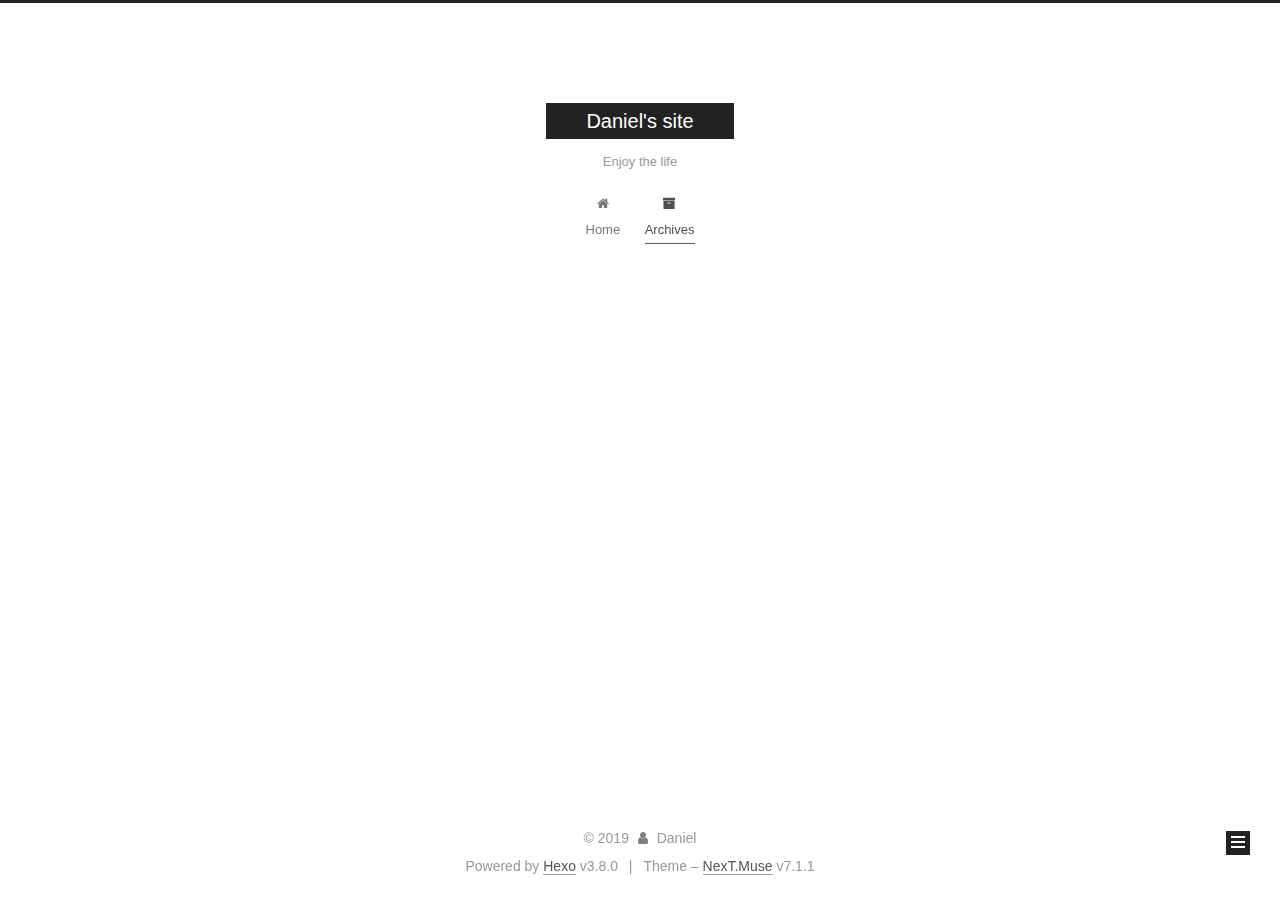
==== archives/index.html @ 891e4d7a "Site updated: 2019-05-05 09:59:27" ====
<!DOCTYPE html>












  


<html class="theme-next muse use-motion" lang>
<head><meta name="generator" content="Hexo 3.8.0">
  <meta charset="UTF-8">
<meta http-equiv="X-UA-Compatible" content="IE=edge">
<meta name="viewport" content="width=device-width, initial-scale=1, maximum-scale=2">
<meta name="theme-color" content="#222">
























<link rel="stylesheet" href="/lib/font-awesome/css/font-awesome.min.css?v=4.6.2">

<link rel="stylesheet" href="/css/main.css?v=7.1.1">


  <link rel="apple-touch-icon" sizes="180x180" href="/images/apple-touch-icon-next.png?v=7.1.1">


  <link rel="icon" type="image/png" sizes="32x32" href="/images/favicon-32x32-next.png?v=7.1.1">


  <link rel="icon" type="image/png" sizes="16x16" href="/images/favicon-16x16-next.png?v=7.1.1">


  <link rel="mask-icon" href="/images/logo.svg?v=7.1.1" color="#222">







<script id="hexo.configurations">
  var NexT = window.NexT || {};
  var CONFIG = {
    root: '/',
    scheme: 'Muse',
    version: '7.1.1',
    sidebar: {"position":"left","display":"post","offset":12,"onmobile":false,"dimmer":false},
    back2top: true,
    back2top_sidebar: false,
    fancybox: false,
    fastclick: false,
    lazyload: false,
    tabs: true,
    motion: {"enable":true,"async":false,"transition":{"post_block":"fadeIn","post_header":"slideDownIn","post_body":"slideDownIn","coll_header":"slideLeftIn","sidebar":"slideUpIn"}},
    algolia: {
      applicationID: '',
      apiKey: '',
      indexName: '',
      hits: {"per_page":10},
      labels: {"input_placeholder":"Search for Posts","hits_empty":"We didn't find any results for the search: ${query}","hits_stats":"${hits} results found in ${time} ms"}
    }
  };
</script>


  




  <meta property="og:type" content="website">
<meta property="og:title" content="Daniel&#39;s site">
<meta property="og:url" content="http://www.liyinghui.top/archives/index.html">
<meta property="og:site_name" content="Daniel&#39;s site">
<meta property="og:locale" content="default">
<meta name="twitter:card" content="summary">
<meta name="twitter:title" content="Daniel&#39;s site">





  
  
  <link rel="canonical" href="http://www.liyinghui.top/archives/">



<script id="page.configurations">
  CONFIG.page = {
    sidebar: "",
  };
</script>

  <title>Archive | Daniel's site</title>
  












  <noscript>
  <style>
  .use-motion .motion-element,
  .use-motion .brand,
  .use-motion .menu-item,
  .sidebar-inner,
  .use-motion .post-block,
  .use-motion .pagination,
  .use-motion .comments,
  .use-motion .post-header,
  .use-motion .post-body,
  .use-motion .collection-title { opacity: initial; }

  .use-motion .logo,
  .use-motion .site-title,
  .use-motion .site-subtitle {
    opacity: initial;
    top: initial;
  }

  .use-motion .logo-line-before i { left: initial; }
  .use-motion .logo-line-after i { right: initial; }
  </style>
</noscript>

</head>

<body itemscope itemtype="http://schema.org/WebPage" lang="default">

  
  
    
  

  <div class="container sidebar-position-left page-archive">
    <div class="headband"></div>

    <header id="header" class="header" itemscope itemtype="http://schema.org/WPHeader">
      <div class="header-inner"><div class="site-brand-wrapper">
  <div class="site-meta">
    

    <div class="custom-logo-site-title">
      <a href="/" class="brand" rel="start">
        <span class="logo-line-before"><i></i></span>
        <span class="site-title">Daniel's site</span>
        <span class="logo-line-after"><i></i></span>
      </a>
    </div>
    
      
        <p class="site-subtitle">Enjoy the life</p>
      
    
    
  </div>

  <div class="site-nav-toggle">
    <button aria-label="Toggle navigation bar">
      <span class="btn-bar"></span>
      <span class="btn-bar"></span>
      <span class="btn-bar"></span>
    </button>
  </div>
</div>



<nav class="site-nav">
  
    <ul id="menu" class="menu">
      
        
        
        
          
          <li class="menu-item menu-item-home">

    
    
    
      
    

    

    <a href="/" rel="section"><i class="menu-item-icon fa fa-fw fa-home"></i> <br>Home</a>

  </li>
        
        
        
          
          <li class="menu-item menu-item-archives menu-item-active">

    
    
    
      
    

    

    <a href="/archives/" rel="section"><i class="menu-item-icon fa fa-fw fa-archive"></i> <br>Archives</a>

  </li>

      
      
    </ul>
  

  
    

    
    
      
      
    
      
      
    
    

  


  

  
</nav>



  



</div>
    </header>

    


    <main id="main" class="main">
      <div class="main-inner">
        <div class="content-wrap">
          
          <div id="content" class="content">
            

  
  
  
  <div class="post-block archive">
    <div id="posts" class="posts-collapse">
      <span class="archive-move-on"></span>

      
      <span class="archive-page-counter">
        
        
        
          
        
        Um..! 1 post. Keep on posting.
      </span>
      

      

        
        
        

        
          
          <div class="collection-title">
            <h1 class="archive-year" id="archive-year-2019">2019</h1>
          </div>
        
        

        

  <article class="post post-type-normal" itemscope itemtype="http://schema.org/Article">
    <header class="post-header">

      <h2 class="post-title">
        
          <a class="post-title-link" href="/2019/05/05/hello-world/" itemprop="url">
            
              <span itemprop="name">Hello World</span>
            
          </a>
        
      </h2>

      <div class="post-meta">
        <time class="post-time" itemprop="dateCreated" datetime="2019-05-05T08:50:30+08:00" content="2019-05-05">
          05-05
        </time>
      </div>

    </header>
  </article>



      

    </div>
  </div>
  
  
  

  



          </div>
          

        </div>
        
          
  
  <div class="sidebar-toggle">
    <div class="sidebar-toggle-line-wrap">
      <span class="sidebar-toggle-line sidebar-toggle-line-first"></span>
      <span class="sidebar-toggle-line sidebar-toggle-line-middle"></span>
      <span class="sidebar-toggle-line sidebar-toggle-line-last"></span>
    </div>
  </div>

  <aside id="sidebar" class="sidebar">
    <div class="sidebar-inner">

      

      

      <div class="site-overview-wrap sidebar-panel sidebar-panel-active">
        <div class="site-overview">
          <div class="site-author motion-element" itemprop="author" itemscope itemtype="http://schema.org/Person">
            
              <p class="site-author-name" itemprop="name">Daniel</p>
              <div class="site-description motion-element" itemprop="description"></div>
          </div>

          
            <nav class="site-state motion-element">
              
                <div class="site-state-item site-state-posts">
                
                  <a href="/archives/">
                
                    <span class="site-state-item-count">1</span>
                    <span class="site-state-item-name">posts</span>
                  </a>
                </div>
              

              

              
            </nav>
          

          

          

          

          

          
          

          
            
          
          

        </div>
      </div>

      

      

    </div>
  </aside>
  


        
      </div>
    </main>

    <footer id="footer" class="footer">
      <div class="footer-inner">
        <div class="copyright">&copy; <span itemprop="copyrightYear">2019</span>
  <span class="with-love" id="animate">
    <i class="fa fa-user"></i>
  </span>
  <span class="author" itemprop="copyrightHolder">Daniel</span>

  

  
</div>


  <div class="powered-by">Powered by <a href="https://hexo.io" class="theme-link" rel="noopener" target="_blank">Hexo</a> v3.8.0</div>



  <span class="post-meta-divider">|</span>



  <div class="theme-info">Theme – <a href="https://theme-next.org" class="theme-link" rel="noopener" target="_blank">NexT.Muse</a> v7.1.1</div>




        








        
      </div>
    </footer>

    
      <div class="back-to-top">
        <i class="fa fa-arrow-up"></i>
        
      </div>
    

    

    

    
  </div>

  

<script>
  if (Object.prototype.toString.call(window.Promise) !== '[object Function]') {
    window.Promise = null;
  }
</script>


























  
  <script src="/lib/jquery/index.js?v=2.1.3"></script>

  
  <script src="/lib/velocity/velocity.min.js?v=1.2.1"></script>

  
  <script src="/lib/velocity/velocity.ui.min.js?v=1.2.1"></script>


  


  <script src="/js/utils.js?v=7.1.1"></script>

  <script src="/js/motion.js?v=7.1.1"></script>



  
  


  <script src="/js/schemes/muse.js?v=7.1.1"></script>



  

  


  <script src="/js/next-boot.js?v=7.1.1"></script>


  

  

  

  



  




  

  

  

  

  

  

  

  

  

  

  

  

  

  

</body>
</html>
---- css/main.css ----
/* normalize.css v8.0.1 | MIT License | github.com/necolas/normalize.css */
html {
  line-height: 1.15; /* 1 */
  -webkit-text-size-adjust: 100%; /* 2 */
}
body {
  margin: 0;
}
main {
  display: block;
}
h1 {
  font-size: 2em;
  margin: 0.67em 0;
}
hr {
  box-sizing: content-box; /* 1 */
  height: 0; /* 1 */
  overflow: visible; /* 2 */
}
pre {
  font-family: monospace, monospace; /* 1 */
  font-size: 1em; /* 2 */
}
a {
  background-color: transparent;
}
abbr[title] {
  border-bottom: none; /* 1 */
  text-decoration: underline; /* 2 */
  text-decoration: underline dotted; /* 2 */
}
b,
strong {
  font-weight: bolder;
}
code,
kbd,
samp {
  font-family: monospace, monospace; /* 1 */
  font-size: 1em; /* 2 */
}
small {
  font-size: 80%;
}
sub,
sup {
  font-size: 75%;
  line-height: 0;
  position: relative;
  vertical-align: baseline;
}
sub {
  bottom: -0.25em;
}
sup {
  top: -0.5em;
}
img {
  border-style: none;
}
button,
input,
optgroup,
select,
textarea {
  font-family: inherit; /* 1 */
  font-size: 100%; /* 1 */
  line-height: 1.15; /* 1 */
  margin: 0; /* 2 */
}
button,
input {
/* 1 */
  overflow: visible;
}
button,
select {
/* 1 */
  text-transform: none;
}
button,
[type="button"],
[type="reset"],
[type="submit"] {
  -webkit-appearance: button;
}
button::-moz-focus-inner,
[type="button"]::-moz-focus-inner,
[type="reset"]::-moz-focus-inner,
[type="submit"]::-moz-focus-inner {
  border-style: none;
  padding: 0;
}
button:-moz-focusring,
[type="button"]:-moz-focusring,
[type="reset"]:-moz-focusring,
[type="submit"]:-moz-focusring {
  outline: 1px dotted ButtonText;
}
fieldset {
  padding: 0.35em 0.75em 0.625em;
}
legend {
  box-sizing: border-box; /* 1 */
  color: inherit; /* 2 */
  display: table; /* 1 */
  max-width: 100%; /* 1 */
  padding: 0; /* 3 */
  white-space: normal; /* 1 */
}
progress {
  vertical-align: baseline;
}
textarea {
  overflow: auto;
}
[type="checkbox"],
[type="radio"] {
  box-sizing: border-box; /* 1 */
  padding: 0; /* 2 */
}
[type="number"]::-webkit-inner-spin-button,
[type="number"]::-webkit-outer-spin-button {
  height: auto;
}
[type="search"] {
  -webkit-appearance: textfield; /* 1 */
  outline-offset: -2px; /* 2 */
}
[type="search"]::-webkit-search-decoration {
  -webkit-appearance: none;
}
::-webkit-file-upload-button {
  -webkit-appearance: button; /* 1 */
  font: inherit; /* 2 */
}
details {
  display: block;
}
summary {
  display: list-item;
}
template {
  display: none;
}
[hidden] {
  display: none;
}
::selection {
  background: #262a30;
  color: #fff;
}
body {
  position: relative;
  font-family: 'Lato', "PingFang SC", "Microsoft YaHei", sans-serif;
  font-size: 14px;
  line-height: 2;
  color: #555;
  background: #fff;
}
@media (max-width: 991px) {
  body {
    padding-right: 0 !important;
  }
}
@media (min-width: 1200px) {
  body {
    font-size: 16px;
  }
}
h1,
h2,
h3,
h4,
h5,
h6 {
  margin: 20px 0 15px;
  padding: 0;
  font-weight: bold;
  line-height: 1.5;
  font-family: 'Lato', "PingFang SC", "Microsoft YaHei", sans-serif;
}
h1 {
  font-size: 22px;
}
h1 code {
  font-size: 1em;
}
@media (max-width: 767px) {
  h1 {
    font-size: 18px;
  }
  h1 code {
    font-size: 1em;
  }
}
h2 {
  font-size: 20px;
}
h2 code {
  font-size: 1em;
}
@media (max-width: 767px) {
  h2 {
    font-size: 16px;
  }
  h2 code {
    font-size: 1em;
  }
}
h3 {
  font-size: 18px;
}
h3 code {
  font-size: 1em;
}
@media (max-width: 767px) {
  h3 {
    font-size: 14px;
  }
  h3 code {
    font-size: 1em;
  }
}
h4 {
  font-size: 16px;
}
h4 code {
  font-size: 1em;
}
@media (max-width: 767px) {
  h4 {
    font-size: 12px;
  }
  h4 code {
    font-size: 1em;
  }
}
h5 {
  font-size: 14px;
}
h5 code {
  font-size: 1em;
}
@media (max-width: 767px) {
  h5 {
    font-size: 10px;
  }
  h5 code {
    font-size: 1em;
  }
}
h6 {
  font-size: 12px;
}
h6 code {
  font-size: 1em;
}
@media (max-width: 767px) {
  h6 {
    font-size: 8px;
  }
  h6 code {
    font-size: 1em;
  }
}
p {
  margin: 0 0 20px 0;
}
a,
span.exturl {
  overflow-wrap: break-word;
  word-wrap: break-word;
  background-color: transparent;
  color: #555;
  text-decoration: none;
  outline: none;
  border-bottom: 1px solid #999;
  cursor: pointer;
}
a:hover,
span.exturl:hover {
  color: #222;
  border-bottom-color: #222;
}
video {
  max-width: 100%;
  display: block;
  margin-left: auto;
  margin-right: auto;
}
img {
  display: block;
  margin: auto;
  max-width: 100%;
  height: auto;
}
hr {
  margin: 40px 0;
  height: 3px;
  border: none;
  background-color: #ddd;
  background-image: repeating-linear-gradient(-45deg, #fff, #fff 4px, transparent 4px, transparent 8px);
}
blockquote {
  margin: 0;
  padding: 0 15px;
  color: #666;
  border-left: 4px solid #ddd;
}
blockquote cite::before {
  content: "-";
  padding: 0 5px;
}
dt {
  font-weight: 700;
}
dd {
  margin: 0;
  padding: 0;
}
kbd {
  border: 1px solid #ccc;
  border-radius: 0.2em;
  box-shadow: 0.1em 0.1em 0.2em rgba(0,0,0,0.1);
  background-color: #f9f9f9;
  font-family: inherit;
  background-image: linear-gradient(top, #eee, #fff, #eee);
  padding: 0.1em 0.3em;
  white-space: nowrap;
}
.text-left {
  text-align: left;
}
.text-center {
  text-align: center;
}
.text-right {
  text-align: right;
}
.text-justify {
  text-align: justify;
}
.text-nowrap {
  white-space: nowrap;
}
.text-lowercase {
  text-transform: lowercase;
}
.text-uppercase {
  text-transform: uppercase;
}
.text-capitalize {
  text-transform: capitalize;
}
.center-block {
  display: block;
  margin-left: auto;
  margin-right: auto;
}
.clearfix:before,
.clearfix:after {
  content: " ";
  display: table;
}
.clearfix:after {
  clear: both;
}
.pullquote {
  width: 45%;
}
.pullquote.left {
  float: left;
  margin-left: 5px;
  margin-right: 10px;
}
.pullquote.right {
  float: right;
  margin-left: 10px;
  margin-right: 5px;
}
.affix {
  position: fixed;
}
.translation {
  margin-top: -20px;
  font-size: 14px;
  color: #999;
}
.scrollbar-measure {
  width: 100px;
  height: 100px;
  overflow: scroll;
  position: absolute;
  top: -9999px;
}
.use-motion .motion-element {
  opacity: 0;
}
.table-container {
  margin: 20px 0;
  overflow: auto;
  -webkit-overflow-scrolling: touch;
}
.highlight .table-container {
  margin: 0px;
}
table {
  width: 100%;
  border-collapse: collapse;
  border-spacing: 0;
  font-size: 14px;
}
table > tbody > tr:nth-of-type(odd) {
  background-color: #f9f9f9;
}
table > tbody > tr:hover {
  background-color: #f5f5f5;
}
caption,
th,
td {
  padding: 8px;
  text-align: left;
  vertical-align: middle;
  font-weight: normal;
}
th,
td {
  border: 1px solid #ddd;
  border-bottom: 3px solid #ddd;
}
th {
  padding-bottom: 10px;
  font-weight: 700;
}
td {
  border-bottom-width: 1px;
}
html,
body {
  height: 100%;
}
.container {
  position: relative;
}
.header-inner {
  margin: 0 auto;
  padding: 100px 0 70px;
  width: 700px;
}
@media (min-width: 1200px) {
  .container .header-inner {
    width: 800px;
  }
}
@media (min-width: 1600px) {
  .container .header-inner {
    width: 900px;
  }
}
.main-inner {
  margin: 0 auto;
  width: 700px;
}
@media (min-width: 1200px) {
  .container .main-inner {
    width: 800px;
  }
}
@media (min-width: 1600px) {
  .container .main-inner {
    width: 900px;
  }
}
.footer {
  padding: 20px 0;
}
.footer-inner {
  box-sizing: border-box;
  margin: 0px auto;
  width: 700px;
}
@media (min-width: 1200px) {
  .container .footer-inner {
    width: 800px;
  }
}
@media (min-width: 1600px) {
  .container .footer-inner {
    width: 900px;
  }
}
pre,
.highlight {
  overflow: auto;
  margin: 20px 0;
  padding: 0;
  font-size: 14px;
  color: #4d4d4c;
  background: #f7f7f7;
  line-height: 1.6;
}
pre,
code {
  font-family: consolas, Menlo, "PingFang SC", "Microsoft YaHei", monospace;
}
code {
  overflow-wrap: break-word;
  word-wrap: break-word;
  padding: 2px 4px;
  color: #555;
  background: #eee;
  border-radius: 3px;
  font-size: 14px;
}
pre {
  padding: 10px;
}
pre code {
  padding: 0;
  color: #4d4d4c;
  background: none;
  text-shadow: none;
}
.highlight {
  border-radius: 1px;
}
.highlight pre {
  border: none;
  margin: 0;
  padding: 10px 0;
}
.highlight table {
  margin: 0;
  width: auto;
  border: none;
}
.highlight td {
  border: none;
  padding: 0;
}
.highlight figcaption {
  font-size: 1em;
  color: #4d4d4c;
  line-height: 1em;
  margin-bottom: 1em;
  margin: 0em;
  padding: 0.5em;
  background: #eee;
  border-bottom: 1px solid #e9e9e9;
}
.highlight figcaption:before,
.highlight figcaption:after {
  content: " ";
  display: table;
}
.highlight figcaption:after {
  clear: both;
}
.highlight figcaption a {
  float: right;
  color: #4d4d4c;
}
.highlight figcaption a:hover {
  border-bottom-color: #4d4d4c;
}
.highlight .gutter pre {
  padding-left: 10px;
  padding-right: 10px;
  color: #869194;
  text-align: right;
  background-color: #eff2f3;
}
.highlight .code pre {
  width: 100%;
  padding-left: 10px;
  padding-right: 10px;
  background-color: #f7f7f7;
}
.highlight .line {
  height: 20px;
}
.gutter {
  -webkit-user-select: none;
  -moz-user-select: none;
  -ms-user-select: none;
  user-select: none;
}
.gist table {
  width: auto;
}
.gist table td {
  border: none;
}
pre .deletion {
  background: #fdd;
}
pre .addition {
  background: #dfd;
}
pre .meta {
  color: #8959a8;
}
pre .comment {
  color: #8e908c;
}
pre .variable,
pre .attribute,
pre .tag,
pre .name,
pre .regexp,
pre .ruby .constant,
pre .xml .tag .title,
pre .xml .pi,
pre .xml .doctype,
pre .html .doctype,
pre .css .id,
pre .css .class,
pre .css .pseudo {
  color: #c82829;
}
pre .number,
pre .preprocessor,
pre .built_in,
pre .builtin-name,
pre .literal,
pre .params,
pre .constant,
pre .command {
  color: #f5871f;
}
pre .ruby .class .title,
pre .css .rules .attribute,
pre .string,
pre .symbol,
pre .value,
pre .inheritance,
pre .header,
pre .ruby .symbol,
pre .xml .cdata,
pre .special,
pre .formula {
  color: #718c00;
}
pre .title,
pre .css .hexcolor {
  color: #3e999f;
}
pre .function,
pre .python .decorator,
pre .python .title,
pre .ruby .function .title,
pre .ruby .title .keyword,
pre .perl .sub,
pre .javascript .title,
pre .coffeescript .title {
  color: #4271ae;
}
pre .keyword,
pre .javascript .function {
  color: #8959a8;
}
.posts-expand .post-body img.full-image {
  border: none;
}
.blockquote-center,
.page-home .post-type-quote blockquote,
.page-post-detail .post-type-quote blockquote {
  position: relative;
  margin: 40px 0;
  padding: 0;
  border-left: none;
  text-align: center;
}
.blockquote-center::before,
.page-home .post-type-quote blockquote::before,
.page-post-detail .post-type-quote blockquote::before,
.blockquote-center::after,
.page-home .post-type-quote blockquote::after,
.page-post-detail .post-type-quote blockquote::after {
  position: absolute;
  content: ' ';
  display: block;
  width: 100%;
  height: 24px;
  opacity: 0.2;
  background-repeat: no-repeat;
  background-position: 0 -6px;
  background-size: 22px 22px;
}
.blockquote-center::before,
.page-home .post-type-quote blockquote::before,
.page-post-detail .post-type-quote blockquote::before {
  top: -20px;
  background-image: url("../images/quote-l.svg");
  border-top: 1px solid #ccc;
}
.blockquote-center::after,
.page-home .post-type-quote blockquote::after,
.page-post-detail .post-type-quote blockquote::after {
  bottom: -20px;
  background-image: url("../images/quote-r.svg");
  border-bottom: 1px solid #ccc;
  background-position: 100% 8px;
}
.blockquote-center p,
.page-home .post-type-quote blockquote p,
.page-post-detail .post-type-quote blockquote p,
.blockquote-center div,
.page-home .post-type-quote blockquote div,
.page-post-detail .post-type-quote blockquote div {
  text-align: center;
}
.post .post-body .group-picture img {
  box-sizing: border-box;
  padding: 0 3px;
  border: none;
}
.post .group-picture-row {
  overflow: hidden;
  margin-top: 6px;
}
.post .group-picture-row:first-child {
  margin-top: 0;
}
.post .group-picture-column {
  float: left;
}
.page-post-detail .post-body .group-picture-column {
  float: none;
  margin-top: 10px;
  width: auto !important;
}
.page-post-detail .post-body .group-picture-column img {
  margin: 0 auto;
}
.page-archive .group-picture-container {
  overflow: hidden;
}
.page-archive .group-picture-row {
  float: left;
}
.page-archive .group-picture-row:first-child {
  margin-top: 6px;
}
.page-archive .group-picture-column {
  max-width: 150px;
  max-height: 150px;
}
.post-body .label {
  display: inline;
  padding: 0 2px;
}
.post-body .label.default {
  background-color: #f0f0f0;
}
.post-body .label.primary {
  background-color: #efe6f7;
}
.post-body .label.info {
  background-color: #e5f2f8;
}
.post-body .label.success {
  background-color: #e7f4e9;
}
.post-body .label.warning {
  background-color: #fcf6e1;
}
.post-body .label.danger {
  background-color: #fae8eb;
}
.post-body .note {
  position: relative;
  padding: 15px;
  margin-bottom: 20px;
  border: 1px solid #eee;
  border-left-width: 5px;
  border-radius: 3px;
}
.post-body .note h2,
.post-body .note h3,
.post-body .note h4,
.post-body .note h5,
.post-body .note h6 {
  margin-top: 0;
  margin-bottom: 0;
  border-bottom: initial;
  padding-top: 0 !important;
}
.post-body .note p:first-child,
.post-body .note ul:first-child,
.post-body .note ol:first-child,
.post-body .note table:first-child,
.post-body .note pre:first-child,
.post-body .note blockquote:first-child {
  margin-top: 0;
}
.post-body .note p:last-child,
.post-body .note ul:last-child,
.post-body .note ol:last-child,
.post-body .note table:last-child,
.post-body .note pre:last-child,
.post-body .note blockquote:last-child {
  margin-bottom: 0;
}
.post-body .note.default {
  border-left-color: #777;
}
.post-body .note.default h2,
.post-body .note.default h3,
.post-body .note.default h4,
.post-body .note.default h5,
.post-body .note.default h6 {
  color: #777;
}
.post-body .note.primary {
  border-left-color: #6f42c1;
}
.post-body .note.primary h2,
.post-body .note.primary h3,
.post-body .note.primary h4,
.post-body .note.primary h5,
.post-body .note.primary h6 {
  color: #6f42c1;
}
.post-body .note.info {
  border-left-color: #428bca;
}
.post-body .note.info h2,
.post-body .note.info h3,
.post-body .note.info h4,
.post-body .note.info h5,
.post-body .note.info h6 {
  color: #428bca;
}
.post-body .note.success {
  border-left-color: #5cb85c;
}
.post-body .note.success h2,
.post-body .note.success h3,
.post-body .note.success h4,
.post-body .note.success h5,
.post-body .note.success h6 {
  color: #5cb85c;
}
.post-body .note.warning {
  border-left-color: #f0ad4e;
}
.post-body .note.warning h2,
.post-body .note.warning h3,
.post-body .note.warning h4,
.post-body .note.warning h5,
.post-body .note.warning h6 {
  color: #f0ad4e;
}
.post-body .note.danger {
  border-left-color: #d9534f;
}
.post-body .note.danger h2,
.post-body .note.danger h3,
.post-body .note.danger h4,
.post-body .note.danger h5,
.post-body .note.danger h6 {
  color: #d9534f;
}
.post-body .tabs {
  position: relative;
  display: block;
  margin-bottom: 20px;
  padding-top: 10px;
}
.post-body .tabs ul.nav-tabs {
  margin: 0;
  padding: 0;
  display: flex;
  margin-bottom: -1px;
}
@media (max-width: 413px) {
  .post-body .tabs ul.nav-tabs {
    display: block;
    margin-bottom: 5px;
  }
}
.post-body .tabs ul.nav-tabs li.tab {
  list-style-type: none !important;
  margin: 0 0.25em 0 0;
  border-top: 3px solid transparent;
  border-left: 1px solid transparent;
  border-right: 1px solid transparent;
}
@media (max-width: 413px) {
  .post-body .tabs ul.nav-tabs li.tab {
    margin: initial;
    border-top: 1px solid transparent;
    border-left: 3px solid transparent;
    border-right: 1px solid transparent;
    border-bottom: 1px solid transparent;
  }
}
.post-body .tabs ul.nav-tabs li.tab a {
  outline: 0;
  border-bottom: initial;
  display: block;
  line-height: 1.8em;
  padding: 0.25em 0.75em;
  transition-duration: 0.2s;
  transition-timing-function: ease-out;
  transition-delay: 0s;
}
.post-body .tabs ul.nav-tabs li.tab a i {
  width: 1.285714285714286em;
}
.post-body .tabs ul.nav-tabs li.tab.active {
  border-top: 3px solid #fc6423;
  border-left: 1px solid #ddd;
  border-right: 1px solid #ddd;
  background-color: #fff;
}
@media (max-width: 413px) {
  .post-body .tabs ul.nav-tabs li.tab.active {
    border-top: 1px solid #ddd;
    border-left: 3px solid #fc6423;
    border-right: 1px solid #ddd;
    border-bottom: 1px solid #ddd;
  }
}
.post-body .tabs ul.nav-tabs li.tab.active a {
  cursor: default;
  color: #555;
}
.post-body .tabs .tab-content {
  background-color: #fff;
}
.post-body .tabs .tab-content .tab-pane {
  border: 1px solid #ddd;
  padding: 20px 20px 0 20px;
}
.post-body .tabs .tab-content .tab-pane:not(.active) {
  display: none;
}
.post-body .tabs .tab-content .tab-pane.active {
  display: block;
}
.btn {
  display: inline-block;
  padding: 0 20px;
  font-size: 14px;
  color: #fff;
  background: #222;
  border: 2px solid #222;
  text-decoration: none;
  border-radius: 0;
  transition-property: background-color;
  transition-duration: 0.2s;
  transition-timing-function: ease-in-out;
  transition-delay: 0s;
  line-height: 2;
}
.btn:hover {
  border-color: #222;
  color: #222;
  background: #fff;
}
.btn +.btn {
  margin: 0 0 8px 8px;
}
.btn .fa-fw {
  width: 1.285714285714286em;
  text-align: left;
}
.btn-bar {
  display: block;
  width: 22px;
  height: 2px;
  background: #555;
  border-radius: 1px;
}
.btn-bar+.btn-bar {
  margin-top: 4px;
}
.pagination {
  margin: 120px 0 40px;
  text-align: center;
  border-top: 1px solid #eee;
}
.page-number-basic,
.pagination .prev,
.pagination .next,
.pagination .page-number,
.pagination .space {
  display: inline-block;
  position: relative;
  top: -1px;
  margin: 0 10px;
  padding: 0 11px;
}
@media (max-width: 767px) {
  .page-number-basic,
  .pagination .prev,
  .pagination .next,
  .pagination .page-number,
  .pagination .space {
    margin: 0 5px;
  }
}
.pagination .prev,
.pagination .next,
.pagination .page-number {
  border-bottom: 0;
  border-top: 1px solid #eee;
  transition-property: border-color;
  transition-duration: 0.2s;
  transition-timing-function: ease-in-out;
  transition-delay: 0s;
}
.pagination .prev:hover,
.pagination .next:hover,
.pagination .page-number:hover {
  border-top-color: #222;
}
.pagination .space {
  padding: 0;
  margin: 0;
}
.pagination .prev {
  margin-left: 0;
}
.pagination .next {
  margin-right: 0;
}
.pagination .page-number.current {
  color: #fff;
  background: #ccc;
  border-top-color: #ccc;
}
@media (max-width: 767px) {
  .pagination {
    border-top: none;
  }
  .pagination .prev,
  .pagination .next,
  .pagination .page-number {
    margin-bottom: 10px;
    border-top: 0;
    border-bottom: 1px solid #eee;
    padding: 0 10px;
  }
  .pagination .prev:hover,
  .pagination .next:hover,
  .pagination .page-number:hover {
    border-bottom-color: #222;
  }
}
.comments {
  margin: 60px 20px 0;
}
.back-to-top {
  box-sizing: border-box;
  position: fixed;
  bottom: -100px;
  right: 30px;
  z-index: 1050;
  padding: 0 6px;
  width: 24px;
  background: #222;
  font-size: 12px;
  opacity: 1;
  color: #fff;
  cursor: pointer;
  text-align: center;
  transition-property: bottom;
  transition-duration: 0.2s;
  transition-timing-function: ease-in-out;
  transition-delay: 0s;
}
.back-to-top.back-to-top-on {
  bottom: 19px;
}
@media (max-width: 991px) {
  .back-to-top {
    opacity: 0.8;
    right: 20px;
  }
}
.header {
  background: transparent;
}
.header-inner {
  position: relative;
}
.headband {
  height: 3px;
  background: #222;
}
.site-meta {
  margin: 0;
  text-align: center;
}
@media (max-width: 767px) {
  .site-meta {
    text-align: center;
  }
}
.brand {
  position: relative;
  display: inline-block;
  padding: 0 40px;
  color: #fff;
  background: #222;
  border-bottom: none;
}
.brand:hover {
  color: #fff;
}
.logo {
  display: inline-block;
  margin-right: 5px;
  line-height: 36px;
  vertical-align: top;
}
.site-title {
  display: inline-block;
  vertical-align: top;
  line-height: 36px;
  font-size: 20px;
  font-weight: normal;
  font-family: 'Lato', "PingFang SC", "Microsoft YaHei", sans-serif;
}
.site-subtitle {
  margin-top: 10px;
  font-size: 13px;
  color: #999;
}
.use-motion .brand {
  opacity: 0;
}
.use-motion .logo,
.use-motion .site-title,
.use-motion .site-subtitle,
.use-motion .custom-logo-image {
  opacity: 0;
  position: relative;
  top: -10px;
}
.site-nav-toggle {
  display: none;
  position: absolute;
  top: 10px;
  left: 10px;
}
@media (max-width: 767px) {
  .site-nav-toggle {
    display: block;
  }
}
.site-nav-toggle button {
  margin-top: 2px;
  padding: 9px 10px;
  background: transparent;
  border: none;
}
@media (max-width: 767px) {
  .site-nav {
    display: none;
    margin: 0 -10px;
    padding: 0 10px;
    clear: both;
    border-top: 1px solid #ddd;
  }
}
@media (min-width: 768px) and (max-width: 991px) {
  .site-nav {
    display: block !important;
  }
}
@media (min-width: 992px) {
  .site-nav {
    display: block !important;
  }
}
.menu {
  margin-top: 20px;
  padding-left: 0;
  text-align: center;
}
.menu .menu-item {
  display: inline-block;
  margin: 0 10px;
  list-style: none;
}
@media (max-width: 767px) {
  .menu .menu-item {
    margin-top: 10px;
  }
}
.menu .menu-item a,
.menu .menu-item span.exturl {
  display: block;
  font-size: 13px;
  line-height: inherit;
  border-bottom: 1px solid transparent;
  transition-property: border-color;
  transition-duration: 0.2s;
  transition-timing-function: ease-in-out;
  transition-delay: 0s;
}
.menu .menu-item a:hover,
.menu .menu-item span.exturl:hover {
  border-bottom-color: #222;
}
.menu .menu-item .fa {
  margin-right: 5px;
}
.use-motion .menu-item {
  opacity: 0;
}
.post-body {
  overflow-wrap: break-word;
  word-wrap: break-word;
  font-family: 'Lato', "PingFang SC", "Microsoft YaHei", sans-serif;
}
.post-body span.exturl .fa {
  font-size: 14px;
  margin-left: 4px;
}
.post-body .fancybox img {
  display: block !important;
  margin: 0 auto;
  cursor: pointer;
  cursor: zoom-in;
}
.post-body .image-caption,
.post-body .figure .caption {
  margin: -20px auto 15px;
  text-align: center;
  font-size: 14px;
  color: #999;
  font-weight: bold;
  line-height: 1;
}
.post-sticky-flag {
  display: inline-block;
  font-size: 16px;
  transform: rotate(30deg);
}
.use-motion .post-block,
.use-motion .pagination,
.use-motion .comments {
  opacity: 0;
}
.use-motion .post-header {
  opacity: 0;
}
.use-motion .post-body {
  opacity: 0;
}
.use-motion .collection-title {
  opacity: 0;
}
.posts-expand {
  padding-top: 40px;
}
@media (max-width: 767px) {
  .posts-expand {
    margin: 0 20px;
  }
  .post-body pre .gutter pre {
    padding-right: 10px;
  }
  .post-body .highlight {
    margin-left: 0px;
    margin-right: 0px;
    padding: 0;
  }
  .post-body .highlight .gutter pre {
    padding-right: 10px;
  }
}
@media (min-width: 992px) {
  .posts-expand .post-body {
    text-align: justify;
  }
}
@media (max-width: 991px) {
  .posts-expand .post-body {
    text-align: justify;
  }
}
.posts-expand .post-body h2,
.posts-expand .post-body h3,
.posts-expand .post-body h4,
.posts-expand .post-body h5,
.posts-expand .post-body h6 {
  padding-top: 10px;
}
.posts-expand .post-body h2 .header-anchor,
.posts-expand .post-body h3 .header-anchor,
.posts-expand .post-body h4 .header-anchor,
.posts-expand .post-body h5 .header-anchor,
.posts-expand .post-body h6 .header-anchor {
  float: right;
  margin-left: 10px;
  color: #ccc;
  border-bottom-style: none;
  visibility: hidden;
}
.posts-expand .post-body h2 .header-anchor:hover,
.posts-expand .post-body h3 .header-anchor:hover,
.posts-expand .post-body h4 .header-anchor:hover,
.posts-expand .post-body h5 .header-anchor:hover,
.posts-expand .post-body h6 .header-anchor:hover {
  color: inherit;
}
.posts-expand .post-body h2:hover .header-anchor,
.posts-expand .post-body h3:hover .header-anchor,
.posts-expand .post-body h4:hover .header-anchor,
.posts-expand .post-body h5:hover .header-anchor,
.posts-expand .post-body h6:hover .header-anchor {
  visibility: visible;
}
.posts-expand .post-body img {
  box-sizing: border-box;
  margin: 0 auto 25px;
  padding: 3px;
  border: 1px solid #ddd;
}
@media (max-width: 767px) {
  .posts-collapse {
    margin: 0 20px;
  }
  .posts-collapse .post-title,
  .posts-collapse .post-meta {
    display: block;
    width: auto;
    text-align: left;
  }
}
.posts-collapse {
  position: relative;
  z-index: 1010;
  margin-left: 55px;
}
.posts-collapse::after {
  content: " ";
  position: absolute;
  top: 20px;
  left: 0;
  margin-left: -2px;
  width: 4px;
  height: 100%;
  background: #f5f5f5;
  z-index: -1;
}
@media (max-width: 767px) {
  .posts-collapse {
    margin: 0 20px;
  }
}
.posts-collapse .collection-title {
  position: relative;
  margin: 60px 0;
}
.posts-collapse .collection-title h1,
.posts-collapse .collection-title h2 {
  margin-left: 20px;
}
.posts-collapse .collection-title small {
  color: #bbb;
  margin-left: 5px;
}
.posts-collapse .collection-title::before {
  content: " ";
  position: absolute;
  left: 0;
  top: 50%;
  margin-left: -4px;
  margin-top: -4px;
  width: 8px;
  height: 8px;
  background: #bbb;
  border-radius: 50%;
}
.posts-collapse .post {
  margin: 30px 0;
}
.posts-collapse .post-header {
  position: relative;
  transition-duration: 0.2s;
  transition-timing-function: ease-in-out;
  transition-delay: 0s;
  transition-property: border;
  border-bottom: 1px dashed #ccc;
}
.posts-collapse .post-header::before {
  content: " ";
  position: absolute;
  left: 0;
  top: 12px;
  width: 6px;
  height: 6px;
  margin-left: -4px;
  background: #bbb;
  border-radius: 50%;
  border: 1px solid #fff;
  transition-duration: 0.2s;
  transition-timing-function: ease-in-out;
  transition-delay: 0s;
  transition-property: background;
}
.posts-collapse .post-header:hover {
  border-bottom-color: #666;
}
.posts-collapse .post-header:hover::before {
  background: #222;
}
.posts-collapse .post-meta {
  position: absolute;
  font-size: 12px;
  left: 20px;
  top: 5px;
}
.posts-collapse .post-comments-count {
  display: none;
}
.posts-collapse .post-title {
  margin-left: 60px;
  font-size: 16px;
  font-weight: normal;
  line-height: inherit;
}
.posts-collapse .post-title::after {
  margin-left: 3px;
  opacity: 0.6;
}
.posts-collapse .post-title a,
.posts-collapse .post-title span.exturl {
  color: #666;
  border-bottom: none;
}
.page-home .post-type-quote .post-header,
.page-post-detail .post-type-quote .post-header,
.page-home .post-type-quote .post-tags,
.page-post-detail .post-type-quote .post-tags {
  display: none;
}
.posts-expand .post-title {
  overflow-wrap: break-word;
  word-wrap: break-word;
  text-align: center;
  font-weight: 400;
}
.posts-expand .post-title-link {
  display: inline-block;
  position: relative;
  color: #555;
  border-bottom: none;
  line-height: 1.2;
  vertical-align: top;
}
.posts-expand .post-title-link::before {
  content: "";
  position: absolute;
  width: 100%;
  height: 2px;
  bottom: 0;
  left: 0;
  background-color: #000;
  visibility: hidden;
  transform: scaleX(0);
  transition-duration: 0.2s;
  transition-timing-function: ease-in-out;
  transition-delay: 0s;
}
.posts-expand .post-title-link:hover::before {
  visibility: visible;
  transform: scaleX(1);
}
.posts-expand .post-title-link .fa {
  font-size: 20px;
  margin-left: 5px;
}
.posts-expand .post-meta {
  margin: 3px 0 60px 0;
  color: #999;
  font-family: 'Lato', "PingFang SC", "Microsoft YaHei", sans-serif;
  font-size: 12px;
  text-align: center;
}
.posts-expand .post-meta .post-category-list {
  display: inline-block;
  margin: 0;
  padding: 3px;
}
.posts-expand .post-meta .post-category-list-link {
  color: #999;
}
.posts-expand .post-meta .post-description {
  font-size: 14px;
  margin-top: 2px;
}
.posts-expand .post-meta time {
  border-bottom: 1px dashed #999;
  cursor: help;
}
.post-meta-divider {
  margin: 0 0.5em;
}
.post-meta-item-icon {
  margin-right: 3px;
}
@media (min-width: 768px) and (max-width: 991px) {
  .post-meta-item-icon {
    display: inline-block;
  }
}
@media (max-width: 767px) {
  .post-meta-item-icon {
    display: inline-block;
  }
}
@media (min-width: 768px) and (max-width: 991px) {
  .post-meta-item-text {
    display: none;
  }
}
@media (max-width: 767px) {
  .post-meta-item-text {
    display: none;
  }
}
.post-button {
  margin-top: 40px;
}
.posts-expand .post-tags {
  margin-top: 40px;
  text-align: center;
}
.posts-expand .post-tags a {
  display: inline-block;
  margin-right: 10px;
  font-size: 13px;
}
.post-nav {
  display: table;
  margin-top: 15px;
  width: 100%;
  border-top: 1px solid #eee;
}
.post-nav-divider {
  display: table-cell;
  width: 10%;
}
.post-nav-item {
  display: table-cell;
  padding: 10px 0 0 0;
  width: 45%;
  vertical-align: top;
}
.post-nav-item a {
  position: relative;
  display: block;
  line-height: 25px;
  font-size: 14px;
  color: #555;
  border-bottom: none;
}
.post-nav-item a:hover {
  color: #222;
  border-bottom: none;
}
.post-nav-item a:active {
  top: 2px;
}
.post-nav-item .fa {
  font-size: 12px;
  margin-right: 5px;
}
.post-nav-next a {
  padding-left: 5px;
}
.post-nav-prev {
  text-align: right;
}
.post-nav-prev a {
  padding-right: 5px;
}
.post-nav-prev .fa {
  margin-left: 5px;
}
.posts-expand .post-eof {
  margin: 80px auto 60px;
  width: 8%;
  height: 1px;
  background: #ccc;
  text-align: center;
}
.post:last-child .post-eof {
  display: none;
}
.post-gallery {
  display: table;
  table-layout: fixed;
  width: 100%;
  border-collapse: separate;
}
.post-gallery-row {
  display: table-row;
}
.post-gallery .post-gallery-img {
  display: table-cell;
  text-align: center;
  vertical-align: middle;
  border: none;
}
.post-gallery .post-gallery-img img {
  max-width: 100%;
  max-height: 100%;
  border: none;
}
.fancybox-close,
.fancybox-close:hover {
  border: none;
}
.rtl.post-body p,
.rtl.post-body a,
.rtl.post-body h1,
.rtl.post-body h2,
.rtl.post-body h3,
.rtl.post-body h4,
.rtl.post-body h5,
.rtl.post-body h6,
.rtl.post-body li,
.rtl.post-body ul,
.rtl.post-body ol {
  direction: rtl;
  font-family: UKIJ Ekran;
}
.rtl.post-title {
  font-family: UKIJ Ekran;
}
.sidebar {
  position: fixed;
  right: 0;
  top: 0;
  bottom: 0;
  width: 0;
  z-index: 1040;
  box-shadow: inset 0 2px 6px #000;
  background: #222;
}
.sidebar a,
.sidebar span.exturl {
  color: #999;
  border-bottom-color: #555;
}
.sidebar a:hover,
.sidebar span.exturl:hover {
  color: #eee;
  border-bottom-color: #eee;
}
@media (max-width: 991px) {
  .sidebar {
    display: none;
  }
}
.sidebar-inner {
  position: relative;
  padding: 20px 10px;
  color: #999;
  text-align: center;
}
.site-overview-wrap {
  overflow: hidden;
}
.site-overview {
  overflow-y: auto;
  overflow-x: hidden;
}
.cc-license {
  margin-top: 10px;
  text-align: center;
}
.cc-license .cc-opacity {
  opacity: 0.7;
  border-bottom: none;
}
.cc-license .cc-opacity:hover {
  opacity: 0.9;
}
.cc-license img {
  display: inline-block;
}
.sidebar-toggle {
  position: fixed;
  right: 30px;
  bottom: 45px;
  width: 14px;
  height: 14px;
  padding: 5px;
  background: #222;
  line-height: 0;
  z-index: 1050;
  cursor: pointer;
}
@media (max-width: 991px) {
  .sidebar-toggle {
    opacity: 0.8;
    right: 20px;
    display: none;
  }
}
.sidebar-toggle-line {
  position: relative;
  display: inline-block;
  vertical-align: top;
  height: 2px;
  width: 100%;
  background: #fff;
  margin-top: 3px;
}
.sidebar-toggle-line:first-child {
  margin-top: 0;
}
.site-author-image {
  display: block;
  margin: 0 auto;
  padding: 2px;
  max-width: 96px;
  height: auto;
  border: 2px solid #333;
  opacity: 1;
}
.site-author-name {
  margin: 5px 0 0;
  text-align: center;
  color: #f5f5f5;
  font-weight: normal;
}
.site-description {
  margin-top: 5px;
  text-align: center;
  font-size: 14px;
  color: #999;
}
.links-of-author {
  margin-top: 20px;
}
.links-of-author a,
.links-of-author span.exturl {
  display: inline-block;
  vertical-align: middle;
  margin-right: 10px;
  margin-bottom: 10px;
  border-bottom-color: #555;
  font-size: 13px;
}
.links-of-author a:before,
.links-of-author span.exturl:before {
  display: inline-block;
  vertical-align: middle;
  margin-right: 3px;
  content: " ";
  width: 4px;
  height: 4px;
  border-radius: 50%;
  background: #ff8eff;
}
.feed-link,
.chat {
  margin-top: 10px;
}
.feed-link a,
.chat a {
  display: inline-block;
  padding: 0 15px;
  color: #fc6423;
  border: 1px solid #fc6423 !important;
  border-radius: 4px;
}
.feed-link a i,
.chat a i {
  color: #fc6423;
  font-size: 14px;
}
.feed-link a:hover,
.chat a:hover {
  color: #fff;
  background: #fc6423;
}
.feed-link a:hover i,
.chat a:hover i {
  color: #fff;
}
.links-of-blogroll {
  margin-top: 10px;
  font-size: 13px;
}
.links-of-blogroll-title {
  margin-top: 0;
  font-size: 14px;
  font-weight: 600;
}
.links-of-blogroll-list {
  margin: 0;
  padding: 0;
  list-style: none;
}
.links-of-blogroll-item {
  padding: 2px 10px;
}
.links-of-blogroll-item a,
.links-of-blogroll-item span.exturl {
  max-width: 280px;
  box-sizing: border-box;
  display: inline-block;
  overflow: hidden;
  white-space: nowrap;
  text-overflow: ellipsis;
}
.sidebar-nav {
  margin: 0 0 20px;
  padding-left: 0;
}
.sidebar-nav li {
  display: inline-block;
  cursor: pointer;
  border-bottom: 1px solid transparent;
  font-size: 14px;
  color: #555;
}
.sidebar-nav li:hover {
  color: #f5f5f5;
}
.page-post-detail .sidebar-nav-toc {
  padding: 0 5px;
}
.page-post-detail .sidebar-nav-overview {
  margin-left: 10px;
}
.sidebar-nav .sidebar-nav-active {
  color: #87daff;
  border-bottom-color: #87daff;
}
.sidebar-nav .sidebar-nav-active:hover {
  color: #87daff;
}
.sidebar-panel {
  display: none;
}
.sidebar-panel-active {
  display: block;
}
.site-state {
  display: flex;
  justify-content: center;
  overflow: hidden;
  line-height: 1.4;
  white-space: nowrap;
  text-align: center;
  margin-top: 10px;
}
.site-state-item {
  padding: 0 15px;
  border-left: 1px solid #333;
}
.site-state-item:first-child {
  border-left: none;
}
.site-state-item a {
  border-bottom: none;
}
.site-state-item-count {
  display: block;
  text-align: center;
  color: inherit;
  font-weight: 600;
  font-size: 18px;
}
.site-state-item-name {
  font-size: 13px;
  color: inherit;
}
.post-toc-empty {
  font-size: 14px;
  color: #666;
}
.post-toc-wrap {
  overflow: hidden;
}
.post-toc {
  overflow: auto;
}
.post-toc ol {
  margin: 0;
  padding: 0 2px 5px 10px;
  text-align: left;
  list-style: none;
  font-size: 14px;
}
.post-toc ol > ol {
  padding-left: 0;
}
.post-toc ol a {
  transition-duration: 0.2s;
  transition-timing-function: ease-in-out;
  transition-delay: 0s;
  transition-property: all;
  color: #999;
  border-bottom-color: #555;
}
.post-toc ol a:hover {
  color: #ccc;
  border-bottom-color: #ccc;
}
.post-toc .nav-item {
  overflow: hidden;
  text-overflow: ellipsis;
  white-space: nowrap;
  line-height: 1.8;
}
.post-toc .nav .nav-child {
  display: none;
}
.post-toc .nav .active > .nav-child {
  display: block;
}
.post-toc .nav .active-current > .nav-child {
  display: block;
}
.post-toc .nav .active-current > .nav-child > .nav-item {
  display: block;
}
.post-toc .nav .active > a {
  color: #87daff;
  border-bottom-color: #87daff;
}
.post-toc .nav .active-current > a {
  color: #87daff;
}
.post-toc .nav .active-current > a:hover {
  color: #87daff;
}
.footer {
  font-size: 14px;
  color: #999;
}
.footer img {
  border: none;
}
.footer-inner {
  text-align: center;
}
.with-love {
  display: inline-block;
  margin: 0 5px;
  color: #808080;
}
.powered-by,
.theme-info {
  display: inline-block;
}
@-moz-keyframes iconAnimate {
  0%, 100% {
    transform: scale(1);
  }
  10%, 30% {
    transform: scale(0.9);
  }
  20%, 40%, 60%, 80% {
    transform: scale(1.1);
  }
  50%, 70% {
    transform: scale(1.1);
  }
}
@-webkit-keyframes iconAnimate {
  0%, 100% {
    transform: scale(1);
  }
  10%, 30% {
    transform: scale(0.9);
  }
  20%, 40%, 60%, 80% {
    transform: scale(1.1);
  }
  50%, 70% {
    transform: scale(1.1);
  }
}
@-o-keyframes iconAnimate {
  0%, 100% {
    transform: scale(1);
  }
  10%, 30% {
    transform: scale(0.9);
  }
  20%, 40%, 60%, 80% {
    transform: scale(1.1);
  }
  50%, 70% {
    transform: scale(1.1);
  }
}
@keyframes iconAnimate {
  0%, 100% {
    transform: scale(1);
  }
  10%, 30% {
    transform: scale(0.9);
  }
  20%, 40%, 60%, 80% {
    transform: scale(1.1);
  }
  50%, 70% {
    transform: scale(1.1);
  }
}
.local-search-pop-overlay {
  position: fixed;
  width: 100%;
  height: 100%;
  top: 0;
  left: 0;
  z-index: 2080;
  background-color: rgba(0,0,0,0.3);
}
.local-search-popup {
  display: none;
  position: fixed;
  top: 10%;
  left: 50%;
  margin-left: -350px;
  width: 700px;
  height: 80%;
  padding: 0;
  background: #fff;
  color: #333;
  z-index: 9999;
  border-radius: 5px;
}
@media (max-width: 767px) {
  .local-search-popup {
    padding: 0;
    top: 0;
    left: 0;
    margin: 0;
    width: 100%;
    height: 100%;
    border-radius: 0;
  }
}
.local-search-popup ul.search-result-list {
  padding: 0;
  margin: 0 5px;
}
.local-search-popup p.search-result {
  border-bottom: 1px dashed #ccc;
  padding: 5px 0;
}
.local-search-popup a.search-result-title {
  font-weight: bold;
  font-size: 16px;
}
.local-search-popup .search-keyword {
  border-bottom: 1px dashed #f00;
  font-weight: bold;
  color: #f00;
}
.local-search-popup .local-search-header {
  padding: 5px;
  height: 36px;
  background: #f5f5f5;
  border-top-left-radius: 5px;
  border-top-right-radius: 5px;
}
.local-search-popup #local-search-result {
  overflow: auto;
  position: relative;
  padding: 5px 25px;
  height: calc(100% - 55px);
}
.local-search-popup .local-search-input-wrapper {
  display: inline-block;
  width: calc(100% - 90px);
  height: 36px;
  line-height: 36px;
  padding: 0 5px;
}
.local-search-popup .local-search-input-wrapper input {
  padding: 8px 0;
  height: 20px;
  display: block;
  width: 100%;
  outline: none;
  border: none;
  background: transparent;
  vertical-align: middle;
}
.local-search-popup .search-icon,
.local-search-popup .popup-btn-close {
  display: inline-block;
  font-size: 18px;
  color: #999;
  height: 36px;
  width: 18px;
  padding-left: 10px;
  padding-right: 10px;
}
.local-search-popup .search-icon {
  float: left;
}
.local-search-popup .popup-btn-close {
  border-left: 1px solid #eee;
  float: right;
  cursor: pointer;
}
.local-search-popup #no-result {
  position: absolute;
  left: 50%;
  top: 50%;
  transform: translate(-50%, -50%);
  color: #ccc;
}
.page-archive .archive-page-counter {
  position: relative;
  top: 3px;
  left: 20px;
}
@media (max-width: 767px) {
  .page-archive .archive-page-counter {
    top: 5px;
  }
}
.page-archive .posts-collapse .archive-move-on {
  position: absolute;
  top: 11px;
  left: 0;
  margin-left: -6px;
  width: 10px;
  height: 10px;
  opacity: 0.5;
  background: #555;
  border: 1px solid #fff;
  border-radius: 50%;
}
.page-archive .fa-external-link {
  font-size: 15px;
  margin-left: 5px;
}
.category-all-page .category-all-title {
  text-align: center;
}
.category-all-page .category-all {
  margin-top: 20px;
}
.category-all-page .category-list {
  margin: 0;
  padding: 0;
  list-style: none;
}
.category-all-page .category-list-item {
  margin: 5px 10px;
}
.category-all-page .category-list-count {
  color: #bbb;
}
.category-all-page .category-list-count:before {
  display: inline;
  content: " (";
}
.category-all-page .category-list-count:after {
  display: inline;
  content: ") ";
}
.category-all-page .category-list-child {
  padding-left: 10px;
}
#event-list {
  padding-left: 30px;
}
#event-list hr {
  margin: 20px 0 45px 0 !important;
  background: #222;
}
#event-list hr:after {
  display: inline-block;
  content: 'NOW';
  background: #222;
  color: #fff;
  font-weight: bold;
  text-align: right;
  padding: 0 5px;
}
#event-list li.event {
  margin: 20px 0px;
  background: #f9f9f9;
  padding-left: 10px;
  min-height: 40px;
}
#event-list li.event h2.event-summary {
  margin: 0;
  padding-bottom: 3px;
}
#event-list li.event h2.event-summary:before {
  display: inline-block;
  font-family: FontAwesome;
  font-size: 8px;
  content: '\f111';
  vertical-align: middle;
  margin-right: 25px;
  color: #bbb;
}
#event-list li.event span.event-relative-time {
  display: inline-block;
  font-size: 12px;
  font-weight: 400;
  padding-left: 12px;
  color: #bbb;
}
#event-list li.event span.event-details {
  display: block;
  color: #bbb;
  margin-left: 56px;
  padding-top: 3px;
  padding-bottom: 6px;
  text-indent: -24px;
  line-height: 18px;
}
#event-list li.event span.event-details:before {
  text-indent: 0;
  display: inline-block;
  width: 14px;
  font-family: FontAwesome;
  text-align: center;
  margin-right: 9px;
  color: #bbb;
}
#event-list li.event span.event-details.event-location:before {
  content: '\f041';
}
#event-list li.event span.event-details.event-duration:before {
  content: '\f017';
}
#event-list li.event-past {
  background: #fcfcfc;
  padding: 15px 0 15px 10px;
}
#event-list li.event-past > * {
  opacity: 0.9;
}
#event-list li.event-past h2.event-summary {
  color: #bbb;
}
#event-list li.event-past h2.event-summary:before {
  color: #dfdfdf;
}
#event-list li.event-now {
  background: #222;
  color: #fff;
  padding: 15px 0 15px 10px;
}
#event-list li.event-now h2.event-summary:before {
  transform: scale(1.2);
  color: #fff;
  animation: dot-flash 1s alternate infinite ease-in-out;
}
#event-list li.event-now * {
  color: #fff !important;
}
#event-list li.event-future {
  background: #222;
  color: #fff;
  padding: 15px 0 15px 10px;
}
#event-list li.event-future h2.event-summary:before {
  transform: scale(1.2);
  color: #fff;
  animation: dot-flash 1s alternate infinite ease-in-out;
}
#event-list li.event-future * {
  color: #fff !important;
}
@-moz-keyframes dot-flash {
  from {
    opacity: 1;
    transform: scale(1.1);
  }
  to {
    opacity: 0;
    transform: scale(1);
  }
}
@-webkit-keyframes dot-flash {
  from {
    opacity: 1;
    transform: scale(1.1);
  }
  to {
    opacity: 0;
    transform: scale(1);
  }
}
@-o-keyframes dot-flash {
  from {
    opacity: 1;
    transform: scale(1.1);
  }
  to {
    opacity: 0;
    transform: scale(1);
  }
}
@keyframes dot-flash {
  from {
    opacity: 1;
    transform: scale(1.1);
  }
  to {
    opacity: 0;
    transform: scale(1);
  }
}
.page-post-detail .sidebar-toggle-line {
  background: #87daff;
}
.page-post-detail .comments {
  overflow: hidden;
}
ul.breadcrumb {
  list-style: none;
  margin: 1em 0;
  padding: 0 2em;
  text-align: center;
  font-size: 12px;
}
ul.breadcrumb li {
  display: inline;
}
ul.breadcrumb li+li:before {
  padding: 0.5em;
  font-weight: normal;
  content: "/\00a0";
}
ul.breadcrumb li+li:last-child {
  font-weight: bold;
}
.tag-cloud {
  text-align: center;
}
.tag-cloud a {
  display: inline-block;
  margin: 10px;
}
.tag-cloud a:hover {
  color: #222 !important;
}
@media (max-width: 767px) {
  .header-inner,
  .container .main-inner,
  .footer-inner {
    width: auto;
  }
}
embed {
  display: block;
  margin: 0px auto 25px auto;
}
.custom-logo .site-meta-headline {
  text-align: center;
}
.custom-logo .brand {
  background: none;
}
.custom-logo .site-title {
  margin: 10px auto 0;
  font-size: 24px;
  color: #222;
}
.custom-logo .site-title a {
  border: none;
}
.custom-logo-image {
  margin: 0 auto;
  padding: 5px;
  max-width: 150px;
  background: #fff;
}
@media (max-width: 767px) {
  .site-nav {
    position: absolute;
    left: 0;
    top: 52px;
    margin: 0;
    width: 100%;
    padding: 0;
    background: #fff;
    border-bottom: 1px solid #ddd;
    z-index: 1030;
  }
}
@media (max-width: 767px) {
  .menu {
    text-align: left;
  }
}
.menu-item-active a,
.menu .menu-item a:hover,
.menu .menu-item span.exturl:hover {
  border-bottom-color: #222 !important;
  color: #222;
}
@media (max-width: 767px) {
  .menu-item-active a,
  .menu .menu-item a:hover,
  .menu .menu-item span.exturl:hover {
    border-bottom: 1px dotted #ddd !important;
  }
}
@media (max-width: 767px) {
  .menu .menu-item {
    display: block;
    margin: 0 10px;
    vertical-align: top;
  }
}
.menu .menu-item .badge {
  display: inline-block;
  padding: 1px 4px;
  margin-left: 5px;
  font-weight: 700;
  line-height: 1;
  text-align: center;
  white-space: nowrap;
  background-color: #eee;
}
@media (max-width: 767px) {
  .menu .menu-item .badge {
    float: right;
    margin: 0.35em 0 0 0;
  }
}
@media (max-width: 767px) {
  .menu .menu-item br {
    display: none;
  }
}
@media (max-width: 767px) {
  .menu .menu-item a,
  .menu .menu-item span.exturl {
    padding: 5px 10px;
  }
}
@media (hover: none) {
  .menu .menu-item a:hover,
  .menu .menu-item span.exturl:hover {
    border-bottom-color: transparent !important;
  }
}
@media (min-width: 768px) and (max-width: 991px) {
  .menu .menu-item .fa {
    width: 100%;
  }
}
@media (min-width: 992px) {
  .menu .menu-item .fa {
    width: 100%;
  }
}
.site-search form {
  display: none;
}
.links-of-blogroll-inline .links-of-blogroll-item {
  display: inline-block;
}
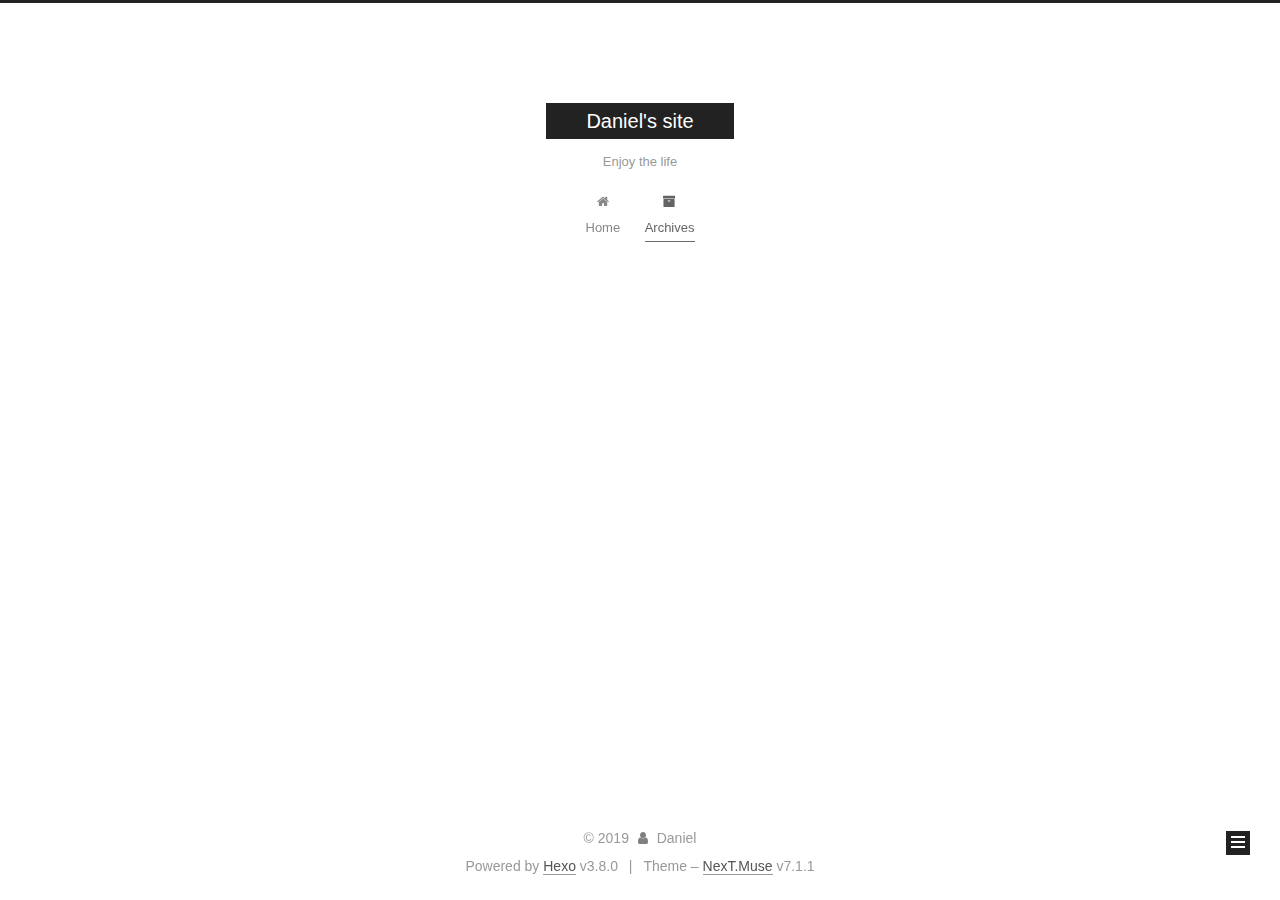
==== commit 84854c05: "Site updated: 2019-08-21 00:26:53" ====
--- a/archives/index.html
+++ b/archives/index.html
@@ -300,7 +300,7 @@
         
           
         
-        Um..! 1 post. Keep on posting.
+        Um..! 2 posts in total. Keep on posting.
       </span>
       
 
@@ -325,17 +325,52 @@
 
       <h2 class="post-title">
         
-          <a class="post-title-link" href="/2019/05/05/hello-world/" itemprop="url">
+          <a class="post-title-link" href="/2019/08/20/Spring Ioc 初始化流程/" itemprop="url">
             
-              <span itemprop="name">Hello World</span>
+              <span itemprop="name">Spring Ioc初始化流程（一）</span>
             
           </a>
         
       </h2>
 
       <div class="post-meta">
-        <time class="post-time" itemprop="dateCreated" datetime="2019-05-05T08:50:30+08:00" content="2019-05-05">
-          05-05
+        <time class="post-time" itemprop="dateCreated" datetime="2019-08-20T23:25:10+08:00" content="2019-08-20">
+          08-20
+        </time>
+      </div>
+
+    </header>
+  </article>
+
+
+
+      
+
+        
+        
+        
+
+        
+        
+
+        
+
+  <article class="post post-type-normal" itemscope itemtype="http://schema.org/Article">
+    <header class="post-header">
+
+      <h2 class="post-title">
+        
+          <a class="post-title-link" href="/2019/08/16/继承、装饰模式、动态代理(JDK)区别/" itemprop="url">
+            
+              <span itemprop="name">继承、装饰模式、动态代理(JDK)区别</span>
+            
+          </a>
+        
+      </h2>
+
+      <div class="post-meta">
+        <time class="post-time" itemprop="dateCreated" datetime="2019-08-16T00:22:02+08:00" content="2019-08-16">
+          08-16
         </time>
       </div>
 
@@ -393,14 +428,50 @@
                 
                   <a href="/archives/">
                 
-                    <span class="site-state-item-count">1</span>
+                    <span class="site-state-item-count">2</span>
                     <span class="site-state-item-name">posts</span>
                   </a>
                 </div>
               
 
               
-
+                
+                
+                <div class="site-state-item site-state-categories">
+                  
+                    
+                    
+                      
+                    
+                      
+                    
+                    <span class="site-state-item-count">2</span>
+                    <span class="site-state-item-name">categories</span>
+                  
+                </div>
+              
+
+              
+                
+                
+                <div class="site-state-item site-state-tags">
+                  
+                    
+                    
+                      
+                    
+                      
+                    
+                      
+                    
+                      
+                    
+                      
+                    
+                    <span class="site-state-item-count">5</span>
+                    <span class="site-state-item-name">tags</span>
+                  
+                </div>
               
             </nav>
           
--- a/css/main.css
+++ b/css/main.css
@@ -1765,7 +1765,7 @@
   width: 4px;
   height: 4px;
   border-radius: 50%;
-  background: #ff8eff;
+  background: #1ff9ff;
 }
 .feed-link,
 .chat {
